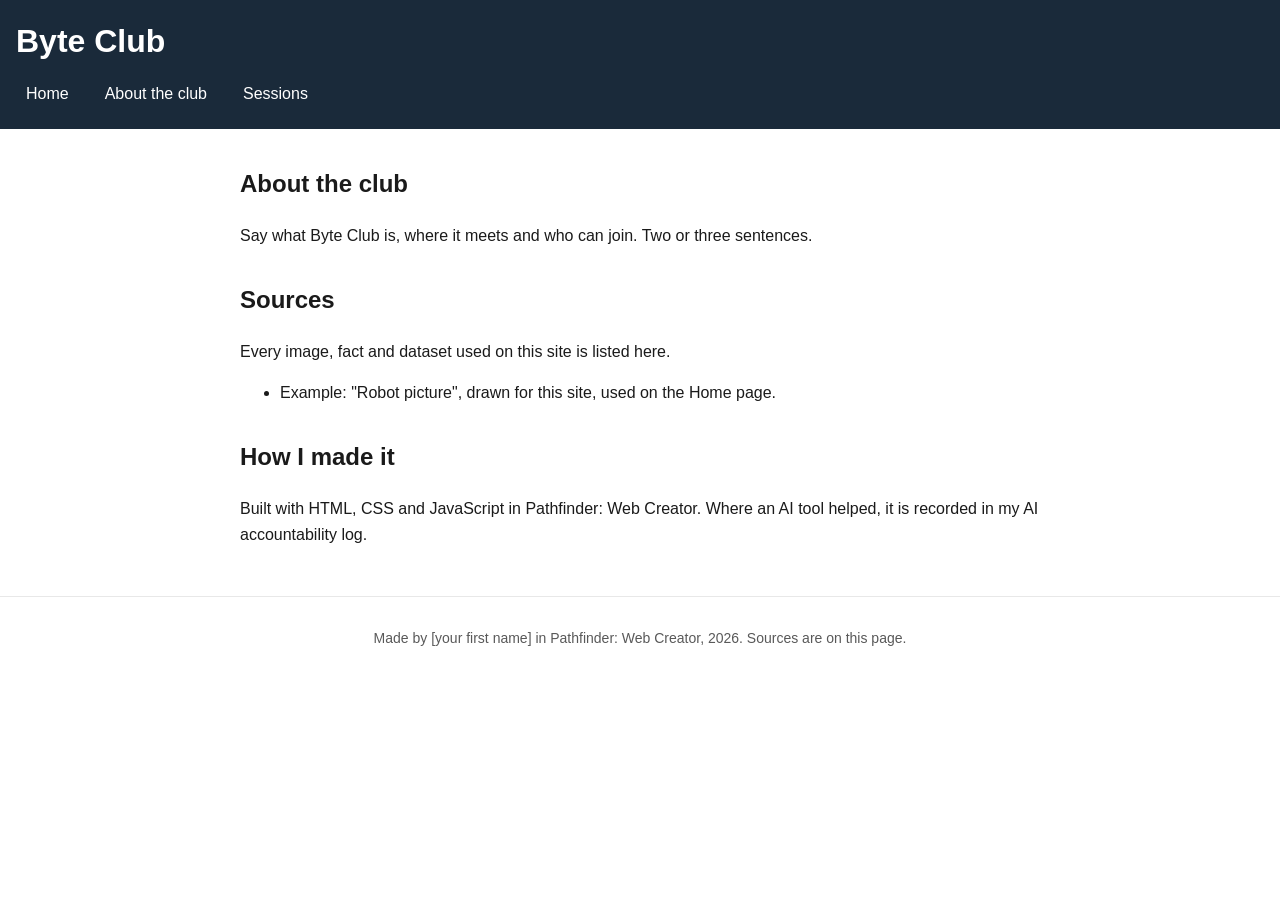
==== about.html @ 1c262238 "startup files for byte club" ====
<!DOCTYPE html>
<html lang="en">
<head>
  <meta charset="UTF-8">
  <meta name="viewport" content="width=device-width, initial-scale=1">
  <title>About the club - Byte Club</title>
  <link rel="icon" href="data:,">
  <link rel="stylesheet" href="style.css">
</head>
<body>
  <header>
    <h1>Byte Club</h1>
    <nav>
      <a href="index.html">Home</a>
      <a href="about.html">About the club</a>
      <a href="more.html">Sessions</a>
    </nav>
  </header>

  <main>
    <section>
      <h2>About the club</h2>
      <p>Say what Byte Club is, where it meets and who can join. Two or three sentences.</p>
    </section>

    <section>
      <h2>Sources</h2>
      <p>Every image, fact and dataset used on this site is listed here.</p>
      <ul>
        <li>Example: "Robot picture", drawn for this site, used on the Home page.</li>
      </ul>
    </section>

    <section>
      <h2>How I made it</h2>
      <p>Built with HTML, CSS and JavaScript in Pathfinder: Web Creator. Where an AI tool helped, it is recorded in my AI accountability log.</p>
    </section>
  </main>

  <footer>
    <p>Made by [your first name] in Pathfinder: Web Creator, 2026. Sources are on this page.</p>
  </footer>
</body>
</html>
---- style.css ----
/* Pathfinder: Web Creator starter stylesheet.
   Day 3: change the two colours, check contrast, then switch on the media query. */

:root {
  --main-colour: #1a2a3a;    /* header background */
  --accent-colour: #b45f06;  /* buttons and focus outline; passes 4.5:1 on white */
}

body {
  font-family: Arial, Helvetica, sans-serif;
  line-height: 1.6;
  margin: 0;
  color: #1a1a1a;
  background: #ffffff;
}

header {
  background: var(--main-colour);
  color: #ffffff;
  padding: 16px;
}

header h1 {
  margin: 0 0 8px;
}

/* Flexbox puts the three links in a row with a gap between them */
nav {
  display: flex;
  gap: 16px;
}

nav a {
  color: #ffffff;
  text-decoration: none;
  padding: 6px 10px;
  border-radius: 6px;
}

/* Mouse users see this when they hover */
nav a:hover {
  background: rgba(255, 255, 255, 0.15);
}

/* Keyboard users see where they are. Never remove this. */
a:focus,
button:focus {
  outline: 3px solid var(--accent-colour);
  outline-offset: 2px;
}

main {
  max-width: 800px;
  margin: 0 auto;
  padding: 16px;
}

section {
  margin-bottom: 32px;
}

img {
  max-width: 100%;
  height: auto;
}

button {
  background: var(--accent-colour);
  color: #ffffff;
  border: none;
  padding: 10px 16px;
  font-size: 16px;
  border-radius: 6px;
  cursor: pointer;
}

footer {
  border-top: 1px solid #e8e8e8;
  padding: 16px;
  font-size: 14px;
  color: #595959;
  text-align: center;
}

/* Small screens: stack the nav links.
   Day 3, Block 2: delete the slash-star line above and the star-slash line below to switch this on. */
/*
@media (max-width: 600px) {
  nav {
    flex-direction: column;
    gap: 4px;
  }
}
*/
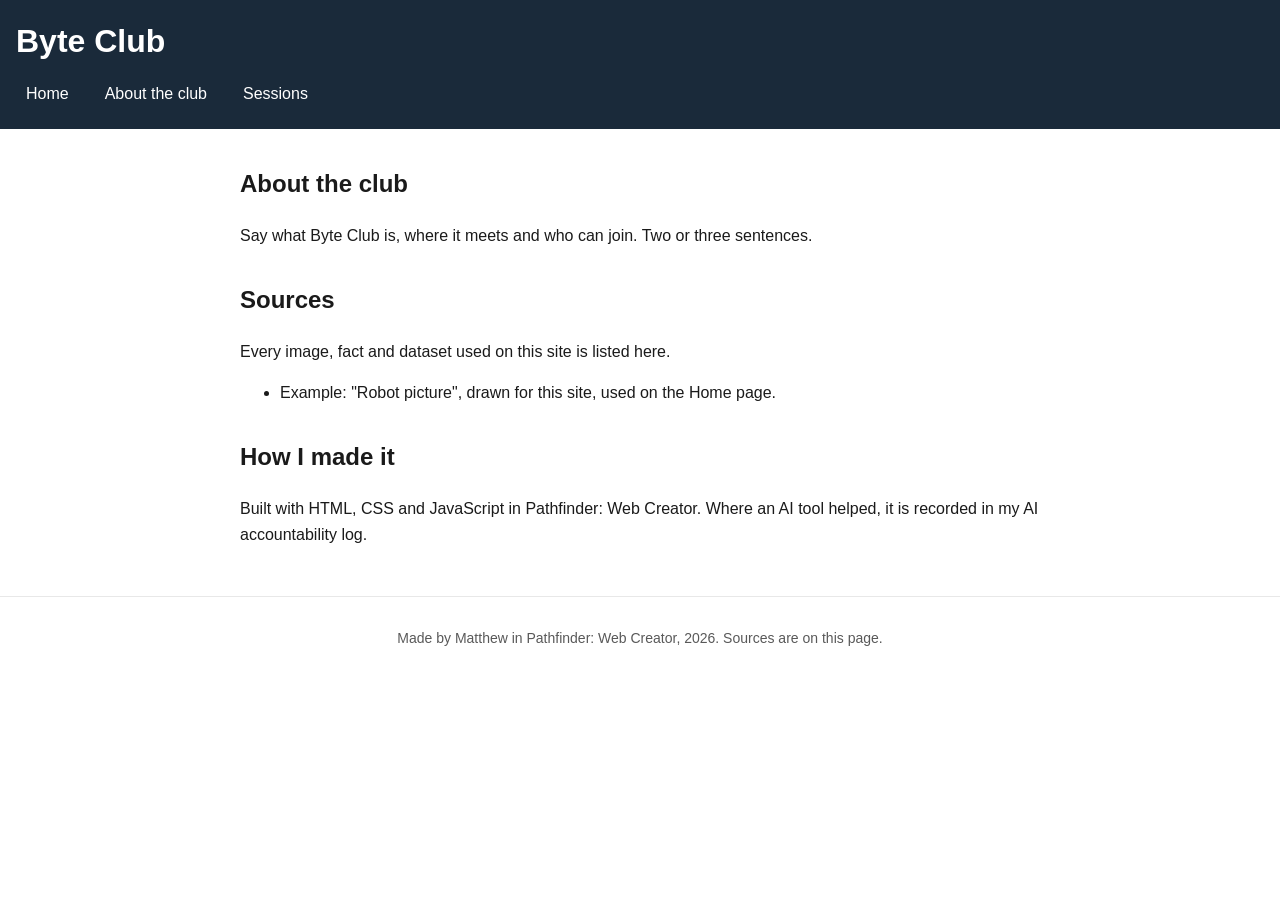
==== commit 3ba1aec2: "change in  footer" ====
--- a/about.html
+++ b/about.html
@@ -38,7 +38,7 @@
   </main>
 
   <footer>
-    <p>Made by [your first name] in Pathfinder: Web Creator, 2026. Sources are on this page.</p>
+    <p>Made by Matthew in Pathfinder: Web Creator, 2026. Sources are on this page.</p>
   </footer>
 </body>
 </html>
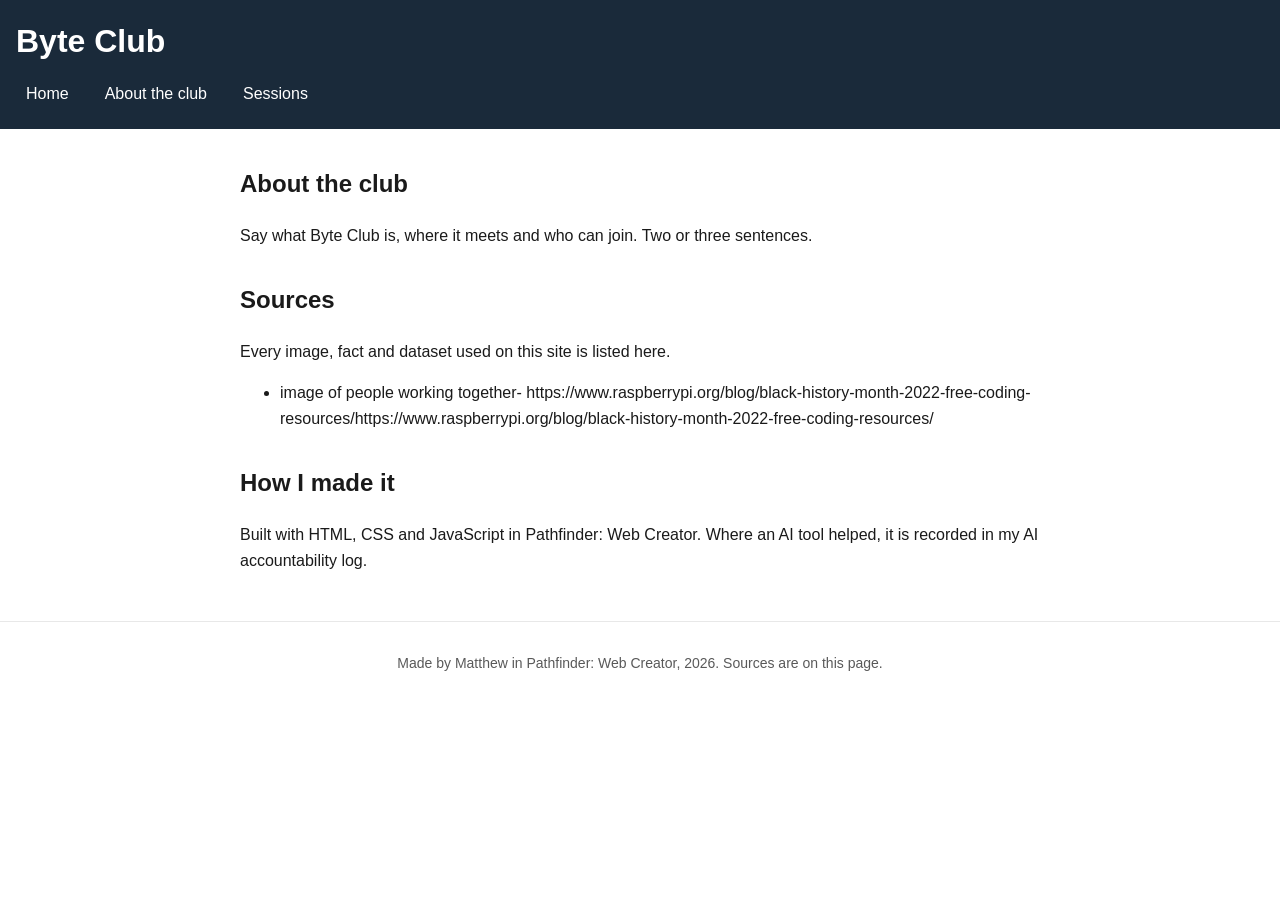
==== commit 0b150739: "added an image" ====
--- a/about.html
+++ b/about.html
@@ -27,7 +27,7 @@
       <h2>Sources</h2>
       <p>Every image, fact and dataset used on this site is listed here.</p>
       <ul>
-        <li>Example: "Robot picture", drawn for this site, used on the Home page.</li>
+        <li>image of people working together- https://www.raspberrypi.org/blog/black-history-month-2022-free-coding-resources/https://www.raspberrypi.org/blog/black-history-month-2022-free-coding-resources/</li>
       </ul>
     </section>
 
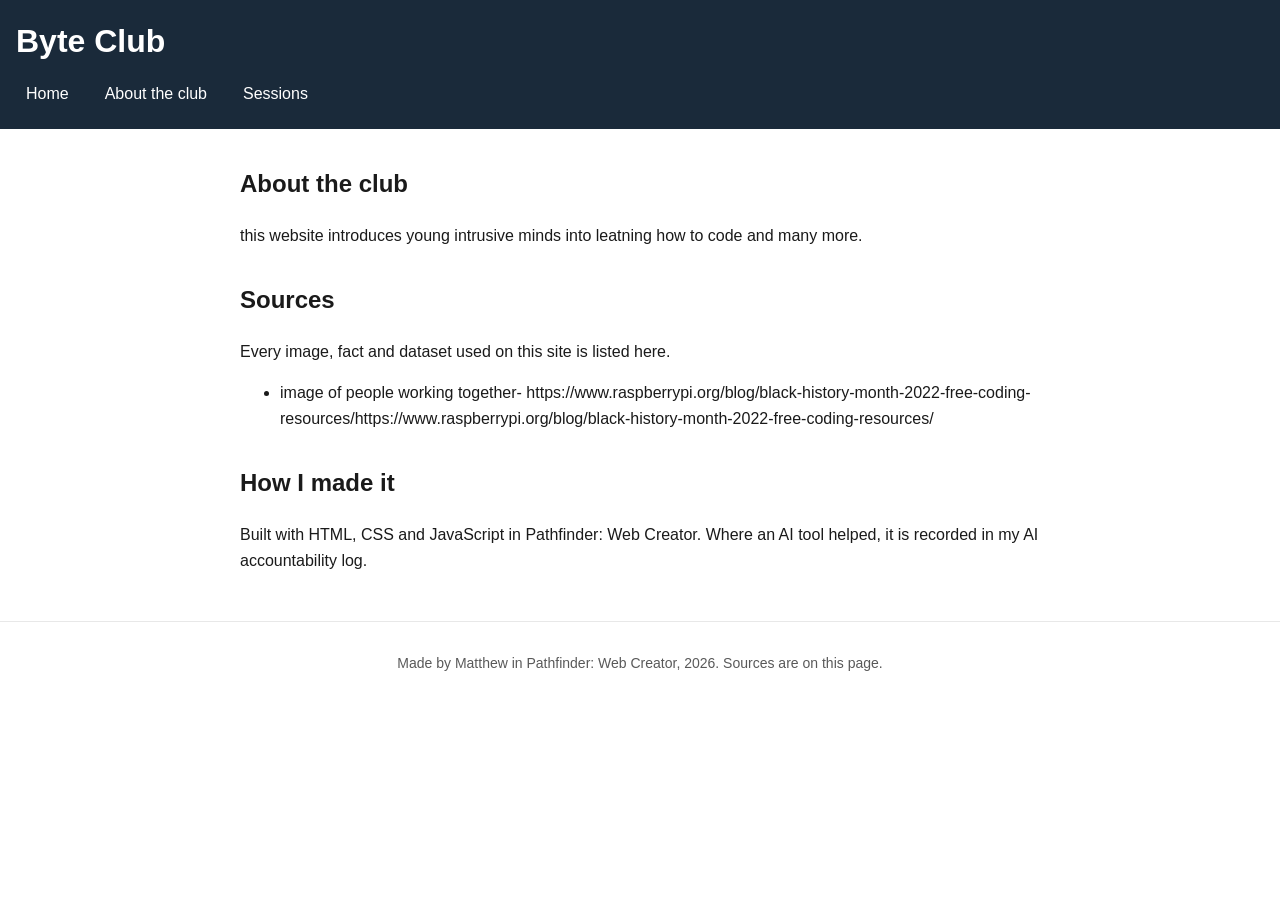
==== commit d1001156: "change in about club" ====
--- a/about.html
+++ b/about.html
@@ -20,7 +20,7 @@
   <main>
     <section>
       <h2>About the club</h2>
-      <p>Say what Byte Club is, where it meets and who can join. Two or three sentences.</p>
+      <p>this website introduces young intrusive minds into leatning how to code and many more.</p>
     </section>
 
     <section>
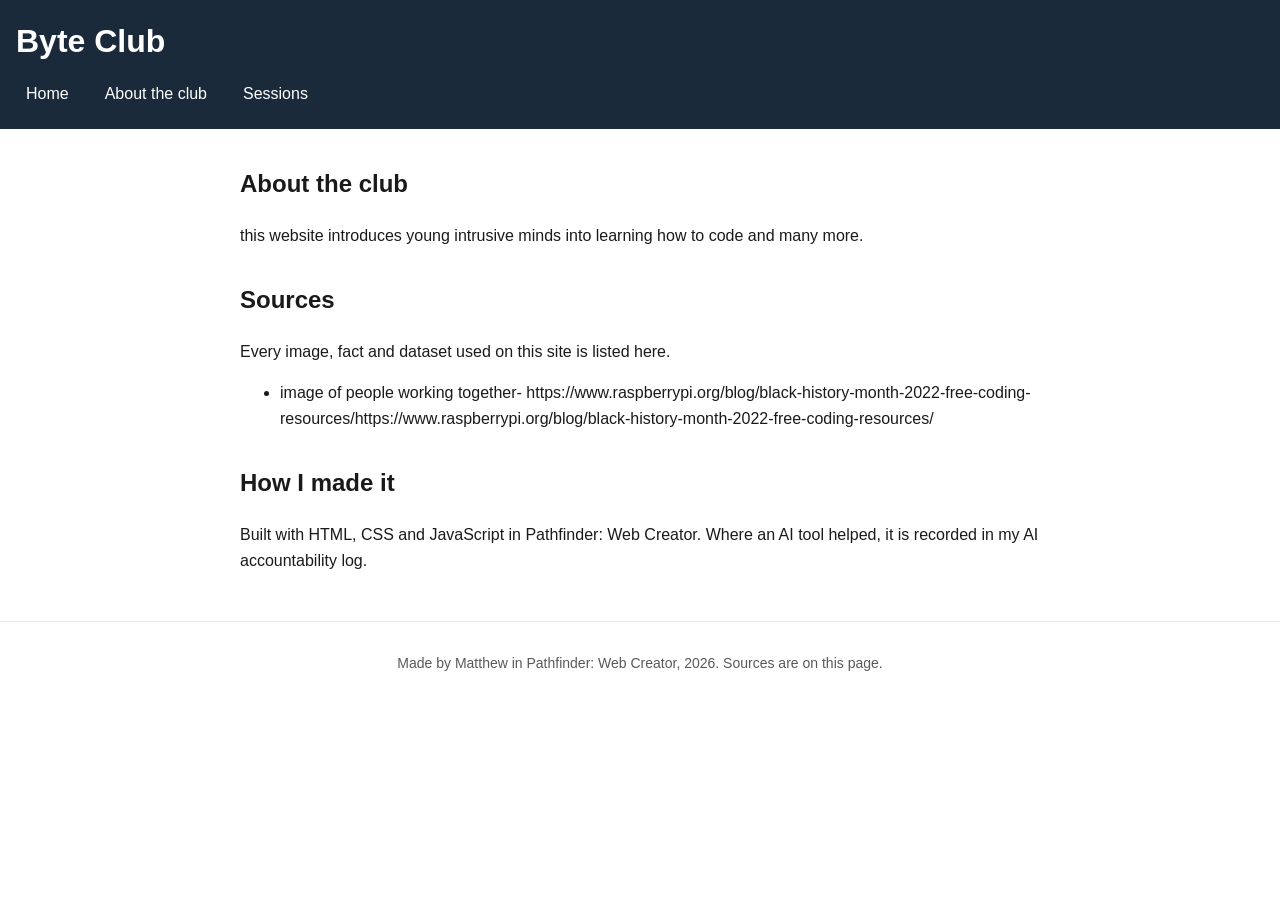
==== commit ea5bbabc: "update in about club" ====
--- a/about.html
+++ b/about.html
@@ -20,7 +20,7 @@
   <main>
     <section>
       <h2>About the club</h2>
-      <p>this website introduces young intrusive minds into leatning how to code and many more.</p>
+      <p>this website introduces young intrusive minds into learning how to code and many more.</p>
     </section>
 
     <section>
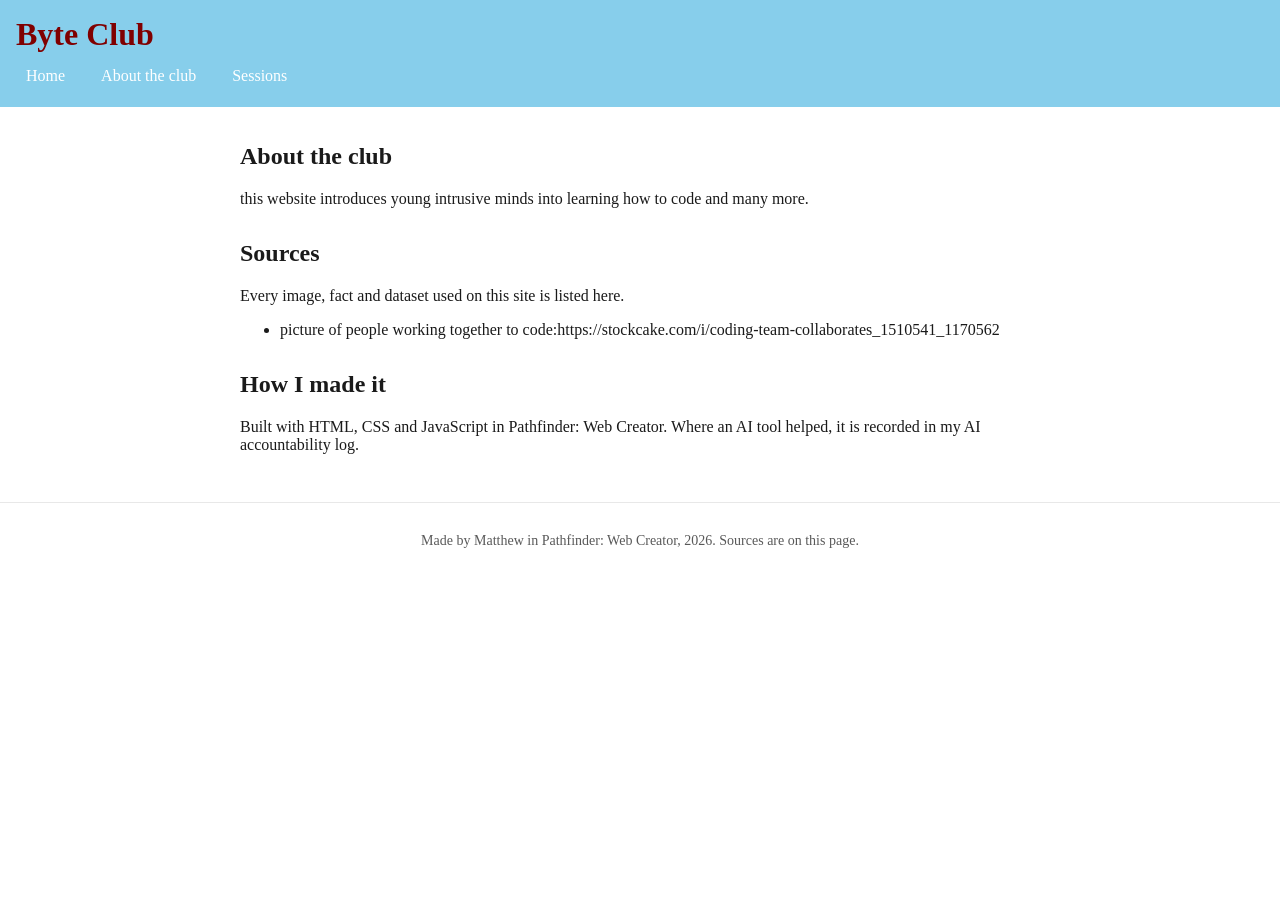
==== commit 3427b096: "added a source" ====
--- a/about.html
+++ b/about.html
@@ -27,7 +27,7 @@
       <h2>Sources</h2>
       <p>Every image, fact and dataset used on this site is listed here.</p>
       <ul>
-        <li>image of people working together- https://www.raspberrypi.org/blog/black-history-month-2022-free-coding-resources/https://www.raspberrypi.org/blog/black-history-month-2022-free-coding-resources/</li>
+        <li>picture of people working together to code:https://stockcake.com/i/coding-team-collaborates_1510541_1170562</li>
       </ul>
     </section>
 
--- a/style.css
+++ b/style.css
@@ -2,16 +2,18 @@
    Day 3: change the two colours, check contrast, then switch on the media query. */
 
 :root {
-  --main-colour: #1a2a3a;    /* header background */
-  --accent-colour: #b45f06;  /* buttons and focus outline; passes 4.5:1 on white */
+  --main-colour: #87CEEB;    /* header background */
+  --accent-colour: #FF0000;  /* buttons and focus outline; passes 4.5:1 on white */
 }
 
 body {
-  font-family: Arial, Helvetica, sans-serif;
+  font-family:  Anta", sans-serif;
   line-height: 1.6;
   margin: 0;
   color: #1a1a1a;
   background: #ffffff;
+}
+h1{color:rgb(128, 0, 0);
 }
 
 header {
@@ -84,11 +86,12 @@
 
 /* Small screens: stack the nav links.
    Day 3, Block 2: delete the slash-star line above and the star-slash line below to switch this on. */
-/*
-@media (max-width: 600px) {
+
+
+   @media (max-width: 600px) {
   nav {
     flex-direction: column;
     gap: 4px;
   }
 }
-*/
+
